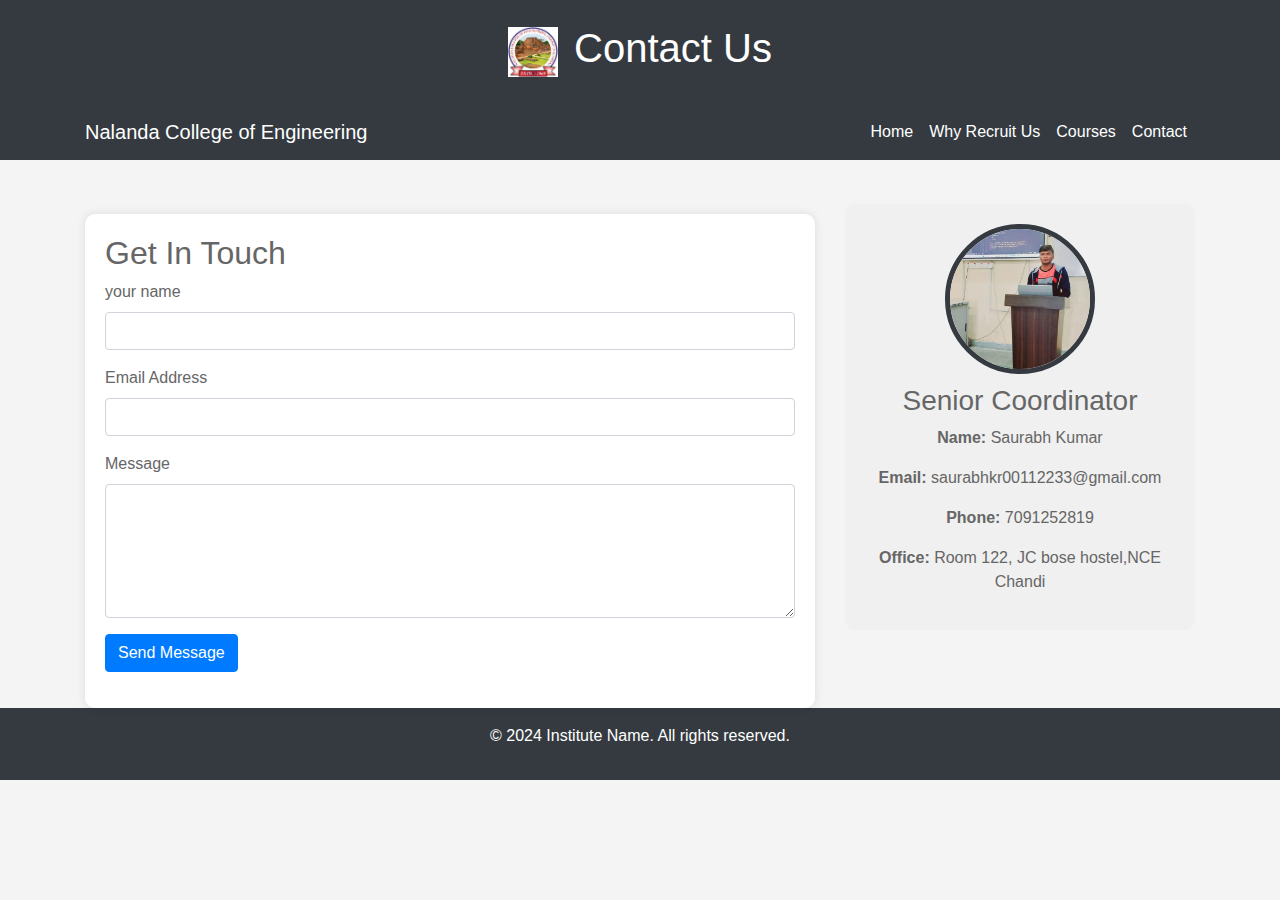
==== Contact us.html @ 903498a8 "Welcome to the wensite of T&P Cell,NCE Chandi" ====
<head>
    <meta charset="UTF-8">
    <meta name="viewport" content="width=device-width, initial-scale=1.0">
    <title>Contact Us - NCE Chandi</title>
    <link href="https://stackpath.bootstrapcdn.com/bootstrap/4.5.2/css/bootstrap.min.css" rel="stylesheet">
    <style>
        body {
            font-family: Arial, sans-serif;
            background-color: #f4f4f4;
            color: #666;
        }
        header {
            background-color: #343a40;
            color: white;
            padding: 20px 0;
        }
        header .logo {
            width: 50px;
            height: 50px;
        }
        .navbar-nav .nav-link {
            color: white !important;
        }
        .navbar-nav .nav-link:hover {
            color: #ddd !important;
        }
        .contact-container {
            background-color: #fff;
            border-radius: 10px;
            box-shadow: 0 0 10px rgba(0,0,0,0.1);
            padding: 20px;
            margin-top: 30px;
        }
        .contact-coordinator {
            background-color: #f0f0f0;
            border-radius: 10px;
            padding: 20px;
            margin-top: 20px;
            text-align: center;
        }
        .coordinator-img {
            width: 150px;
            height: 150px;
            border-radius: 50%;
            margin-bottom: 10px;
            object-fit: cover;
            object-position: center;
            border: 5px solid #343a40;
        }
        footer {
            background-color: #343a40;
            color: white;
            text-align: center;
            padding: 20px 0;
        }
    </style>
</head>
<body>
    <header class="bg-dark text-white text-center py-4">
        <div class="container d-flex justify-content-center align-items-center">
            <img src="images/logo10.jpg" alt="Institute Logo" class="logo mr-3">
            <h1>Contact Us</h1>
        </div>
    </header>

    <nav class="navbar navbar-expand-lg navbar-dark bg-dark">
        <div class="container">
            <a class="navbar-brand" href="#">Nalanda College of Engineering</a>
            <button class="navbar-toggler" type="button" data-toggle="collapse" data-target="#navbarNav" aria-controls="navbarNav" aria-expanded="false" aria-label="Toggle navigation">
                <span class="navbar-toggler-icon"></span>
            </button>
            <div class="collapse navbar-collapse" id="navbarNav">
                <ul class="navbar-nav ml-auto">
                    <li class="nav-item">
                        <a class="nav-link" href="index.html">Home</a>
                    </li>
                    <li class="nav-item">
                        <a class="nav-link" href="recruit us.html">Why Recruit Us</a>
                    </li>
                    <li class="nav-item">
                        <a class="nav-link" href="courses.html">Courses</a>
                    </li>
                    <li class="nav-item active">
                        <a class="nav-link" href="Contact us.html">Contact</a>
                    </li>
                </ul>
            </div>
        </div>
    </nav>

    <div class="container mt-4">
        <div class="row">
            <div class="col-lg-8">
                <div class="contact-container">
                    <h2>Get In Touch</h2>
                    <form>
                        <div class="form-group">
                            <label for="name">your name</label>
                            <input type="text" class="form-control" id="name" required>
                        </div>
                        <div class="form-group">
                            <label for="email">Email Address</label>
                            <input type="email" class="form-control" id="email" required>
                        </div>
                        <div class="form-group">
                            <label for="message">Message</label>
                            <textarea class="form-control" id="message" rows="5" required></textarea>
                        </div>
                        <button type="submit" class="btn btn-primary">Send Message</button>
                    </form>
                </div>
            </div>
            <div class="col-lg-4">
                <div class="contact-coordinator">
                    <img src="images/saurabhbetr.jpg" alt="Coordinator" class="coordinator-img">
                    <h3>Senior Coordinator</h3>
                    <p><strong>Name:</strong> Saurabh Kumar</p>
                    <p><strong>Email:</strong> saurabhkr00112233@gmail.com</p>
                    <p><strong>Phone:</strong> 7091252819</p>
                    <p><strong>Office:</strong> Room 122, JC bose hostel,NCE Chandi</p>
                </div>
            </div>
        </div>
    </div>

    <footer class="bg-dark text-white text-center py-3">
        <p>&copy; 2024 Institute Name. All rights reserved.</p>
    </footer>

    <script src="https://code.jquery.com/jquery-3.5.1.slim.min.js"></script>
    <script src="https://cdn.jsdelivr.net/npm/@popperjs/core@2.5.4/dist/umd/popper.min.js"></script>
    <script src="https://stackpath.bootstrapcdn.com/bootstrap/4.5.2/js/bootstrap.min.js"></script>
</body>
</html>
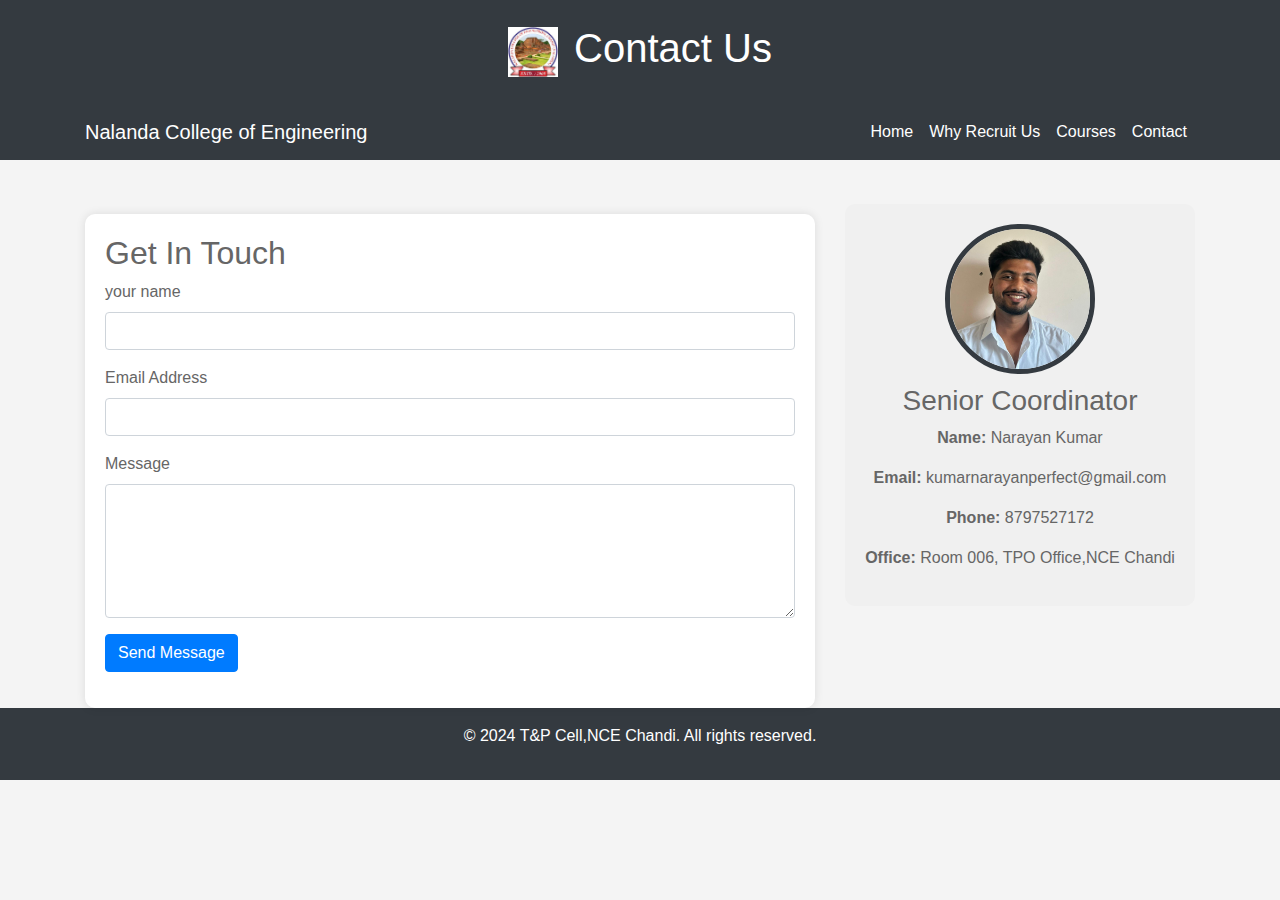
==== commit 42ba2e74: "second commit" ====
--- a/Contact us.html
+++ b/Contact us.html
@@ -113,19 +113,19 @@
             </div>
             <div class="col-lg-4">
                 <div class="contact-coordinator">
-                    <img src="images/saurabhbetr.jpg" alt="Coordinator" class="coordinator-img">
+                    <img src="images/WhatsApp Image 2024-07-10 at 23.05.49_2e6e1d37.jpg" alt="Coordinator" class="coordinator-img">
                     <h3>Senior Coordinator</h3>
-                    <p><strong>Name:</strong> Saurabh Kumar</p>
-                    <p><strong>Email:</strong> saurabhkr00112233@gmail.com</p>
-                    <p><strong>Phone:</strong> 7091252819</p>
-                    <p><strong>Office:</strong> Room 122, JC bose hostel,NCE Chandi</p>
+                    <p><strong>Name:</strong> Narayan Kumar</p>
+                    <p><strong>Email:</strong> kumarnarayanperfect@gmail.com</p>
+                    <p><strong>Phone:</strong> 8797527172</p>
+                    <p><strong>Office:</strong> Room 006, TPO Office,NCE Chandi</p>
                 </div>
             </div>
         </div>
     </div>
 
     <footer class="bg-dark text-white text-center py-3">
-        <p>&copy; 2024 Institute Name. All rights reserved.</p>
+        <p>&copy; 2024 T&P Cell,NCE Chandi. All rights reserved.</p>
     </footer>
 
     <script src="https://code.jquery.com/jquery-3.5.1.slim.min.js"></script>
